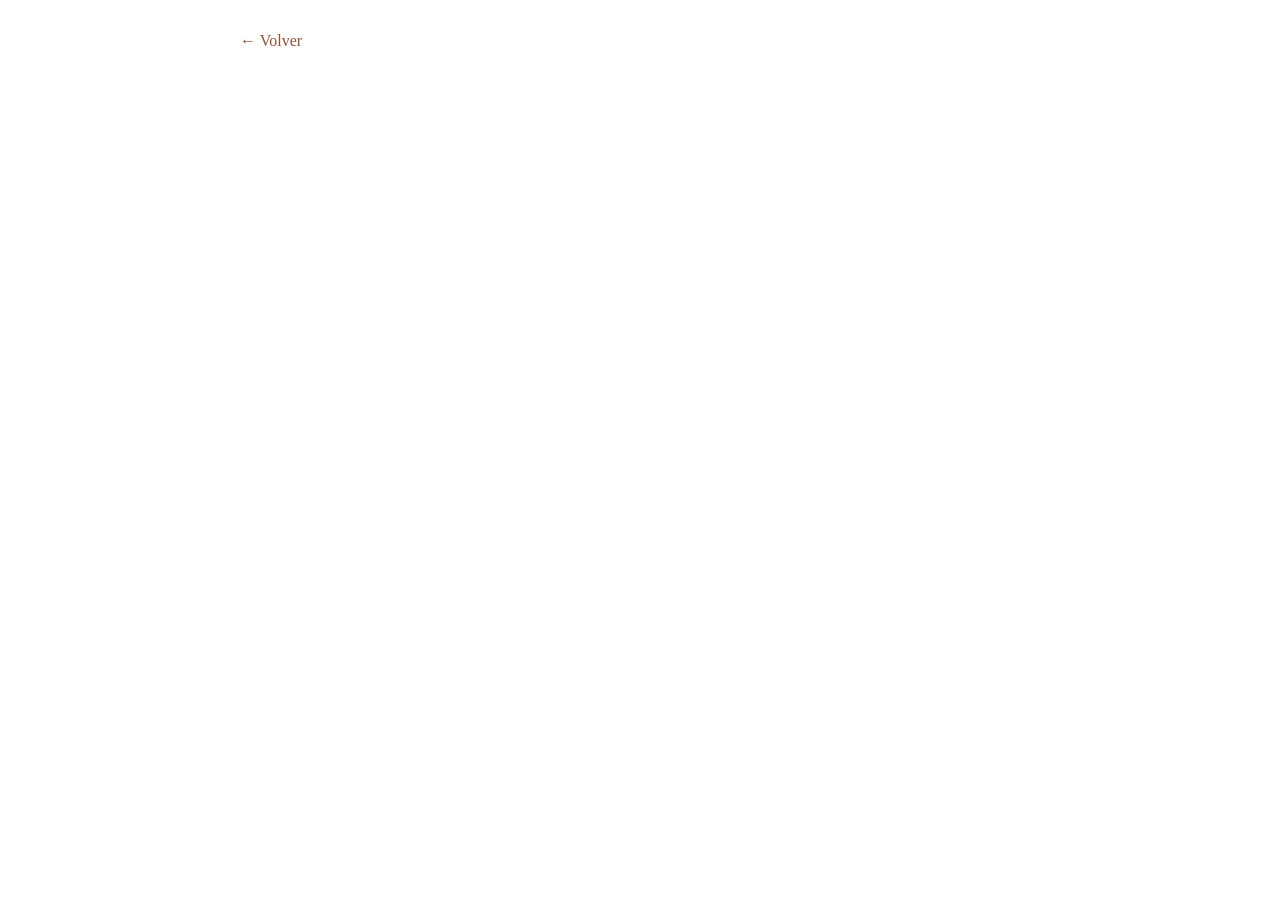
==== detalle.html @ 0b7cb577 "Añadir buscador, lectura individual y uso real de Pretext en previews y layout" ====
<!doctype html>
<html lang="es">
  <head>
    <meta charset="UTF-8" />
    <meta name="viewport" content="width=device-width, initial-scale=1.0" />
    <title>Lectura</title>
    <link rel="stylesheet" href="styles.css" />
  </head>
  <body>
    <main class="detail-main">
      <a href="index.html" class="back-link">← Volver</a>
      <article id="detail-article" class="detail-article"></article>
    </main>
    <script type="module" src="detalle.js"></script>
  </body>
</html>
---- styles.css ----
:root {
  color-scheme: light;
  --bg: #f6f1ea;
  --paper: #fffdfa;
  --ink: #201811;
  --muted: #6a5b4e;
  --accent: #8e5235;
  --line: #e8ddd0;
  --shadow: 0 18px 45px rgb(32 24 17 / 0.06);
  --content-width: min(1120px, calc(100vw - 2rem));
}

.search-shell {
  display: grid;
  gap: 0.5rem;
}

.search-row {
  display: flex;
  gap: 0.5rem;
}

.search-input {
  flex: 1;
  padding: 0.6rem;
  border-radius: 0.6rem;
  border: 1px solid var(--line);
}

.ghost-button {
  border: 1px solid var(--line);
  background: transparent;
  border-radius: 0.6rem;
  padding: 0.6rem;
  cursor: pointer;
}

.section-count {
  color: var(--muted);
  font-size: 0.9rem;
}

.read-more {
  display: inline-block;
  margin-top: 0.8rem;
  color: var(--accent);
  text-decoration: none;
  font-size: 0.9rem;
}

.detail-main {
  width: min(800px, 92vw);
  margin: 2rem auto;
}

.detail-article {
  margin-top: 1rem;
}

.detail-text p {
  margin-top: 1rem;
}

.back-link {
  text-decoration: none;
  color: var(--accent);
}

/* mantiene todo lo anterior */
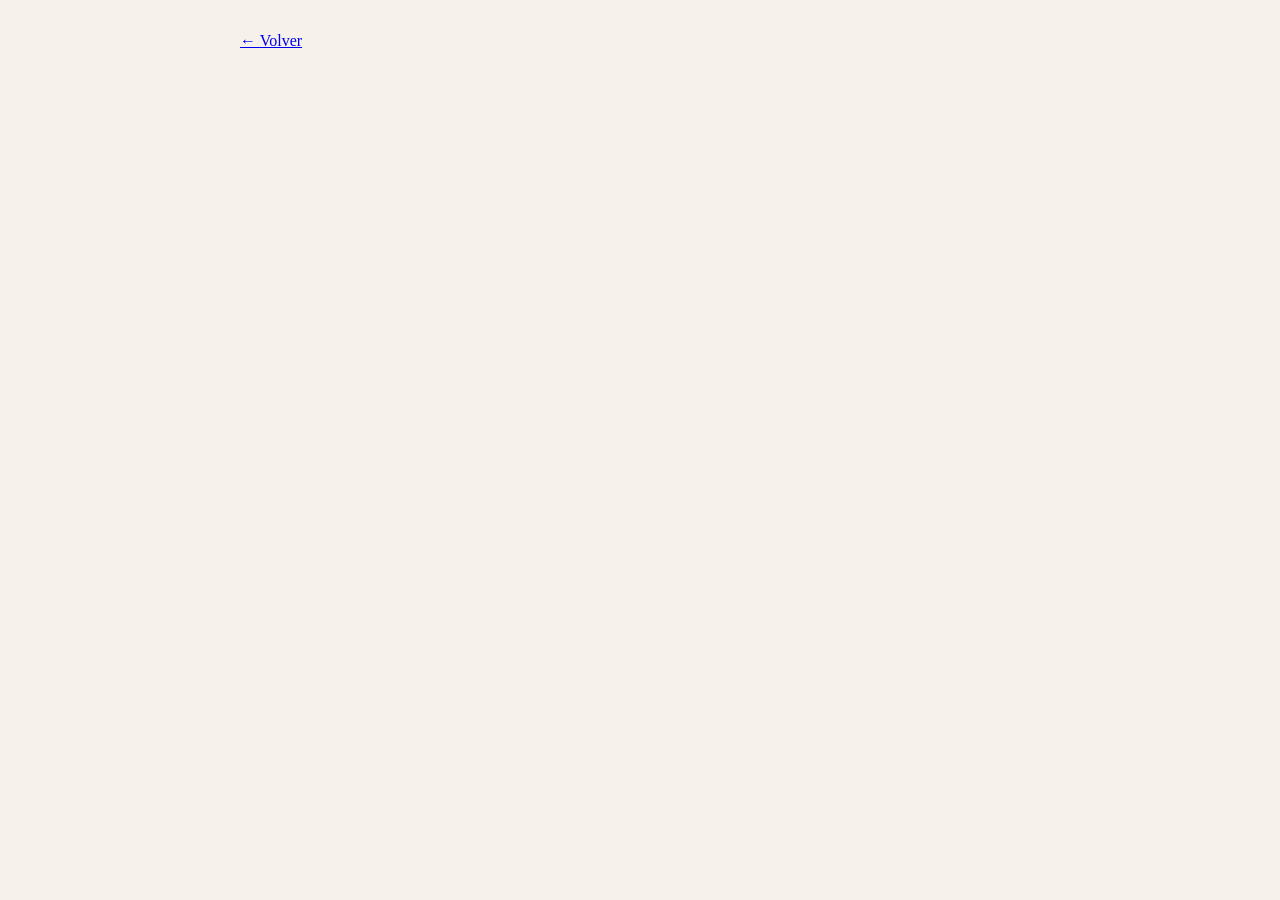
==== commit 575bd913: "Fix rutas, eliminar duplicado JS y restaurar estilos básicos" ====
--- a/detalle.html
+++ b/detalle.html
@@ -4,13 +4,13 @@
     <meta charset="UTF-8" />
     <meta name="viewport" content="width=device-width, initial-scale=1.0" />
     <title>Lectura</title>
-    <link rel="stylesheet" href="styles.css" />
+    <link rel="stylesheet" href="./styles.css" />
   </head>
   <body>
     <main class="detail-main">
-      <a href="index.html" class="back-link">← Volver</a>
+      <a href="./index.html" class="back-link">← Volver</a>
       <article id="detail-article" class="detail-article"></article>
     </main>
-    <script type="module" src="detalle.js"></script>
+    <script type="module" src="./detalle.js"></script>
   </body>
 </html>
--- a/styles.css
+++ b/styles.css
@@ -8,6 +8,39 @@
   --line: #e8ddd0;
   --shadow: 0 18px 45px rgb(32 24 17 / 0.06);
   --content-width: min(1120px, calc(100vw - 2rem));
+}
+
+body {
+  margin: 0;
+  font-family: Georgia, serif;
+  background: var(--bg);
+  color: var(--ink);
+}
+
+.hero, main, .site-footer {
+  width: var(--content-width);
+  margin: auto;
+}
+
+h1, h2, h3 {
+  font-weight: 600;
+}
+
+.panel {
+  background: var(--paper);
+  border: 1px solid var(--line);
+  padding: 1rem;
+  margin-top: 1rem;
+}
+
+.list {
+  display: grid;
+  gap: 1rem;
+}
+
+.card {
+  padding: 1rem;
+  border: 1px solid var(--line);
 }
 
 .search-shell {
@@ -23,47 +56,19 @@
 .search-input {
   flex: 1;
   padding: 0.6rem;
-  border-radius: 0.6rem;
-  border: 1px solid var(--line);
 }
 
 .ghost-button {
-  border: 1px solid var(--line);
-  background: transparent;
-  border-radius: 0.6rem;
   padding: 0.6rem;
-  cursor: pointer;
-}
-
-.section-count {
-  color: var(--muted);
-  font-size: 0.9rem;
 }
 
 .read-more {
   display: inline-block;
-  margin-top: 0.8rem;
+  margin-top: 0.5rem;
   color: var(--accent);
-  text-decoration: none;
-  font-size: 0.9rem;
 }
 
 .detail-main {
   width: min(800px, 92vw);
   margin: 2rem auto;
 }
-
-.detail-article {
-  margin-top: 1rem;
-}
-
-.detail-text p {
-  margin-top: 1rem;
-}
-
-.back-link {
-  text-decoration: none;
-  color: var(--accent);
-}
-
-/* mantiene todo lo anterior */
